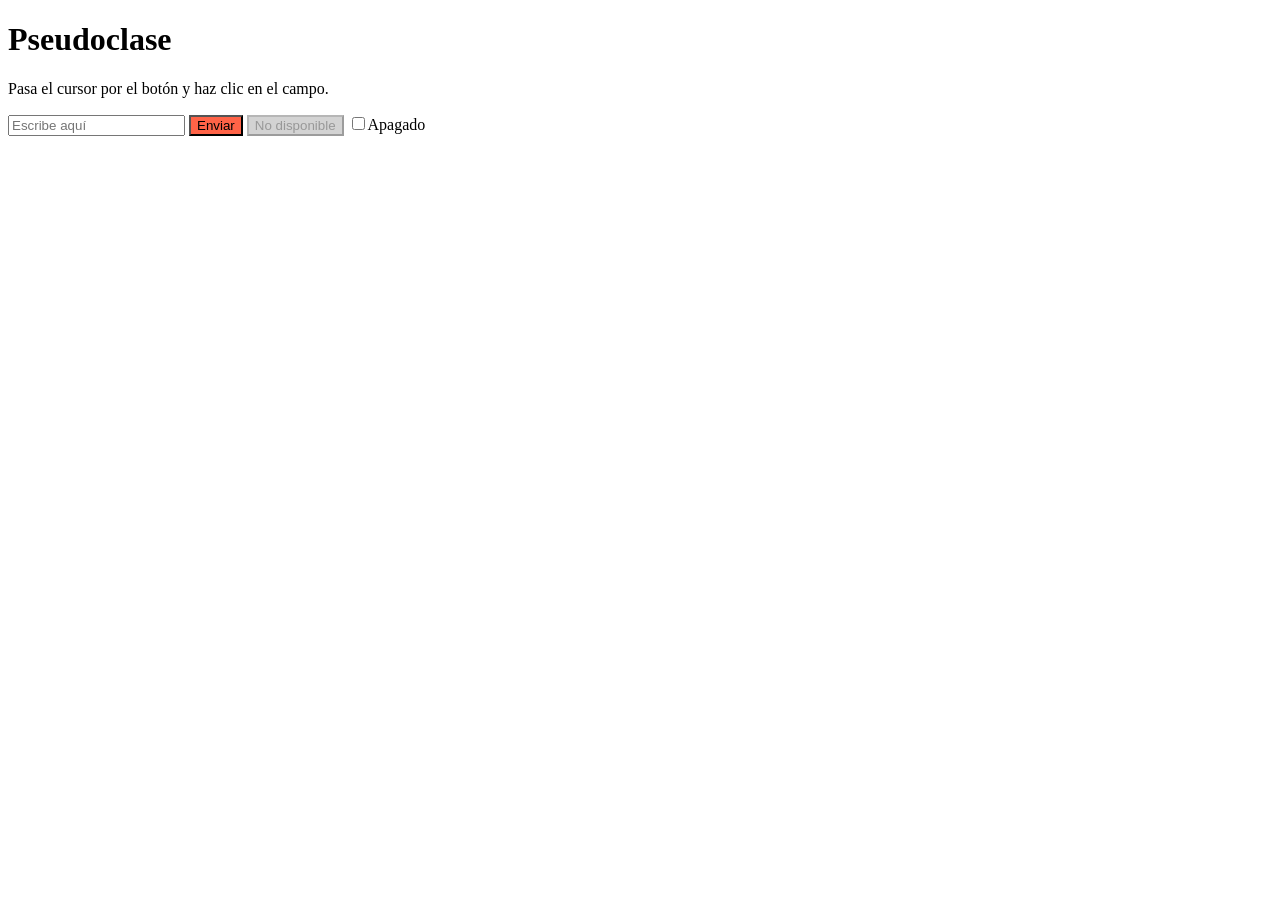
==== Semana 02/dia02-01-css-teoria-pseudoclase/index.html @ 021b5c85 "semana02-css-teoria" ====
<!DOCTYPE html>
<html lang="en">
<head>
    <meta charset="UTF-8">
    <meta name="viewport" content="width=device-width, initial-scale=1.0">
    <title>CSS Teoria</title>
    <style>
        button {
  background-color: tomato;
}

button:hover {
  background-color: seagreen;
  cursor: pointer;
}

input:focus {
  outline: 3px solid gold;
}

button:disabled {
  background-color: lightgray;
  
}
input:checked{
    outline: 2px chocolate;
}
    </style>
</head>
<body>
    <h1>Pseudoclase</h1>
    <p>Pasa el cursor por el botón y haz clic en el campo.</p>
<input type="text" placeholder="Escribe aquí" />
<button>Enviar</button>
<button disabled>No disponible</button>
<input type="checkbox">Apagado
</body>
</html>
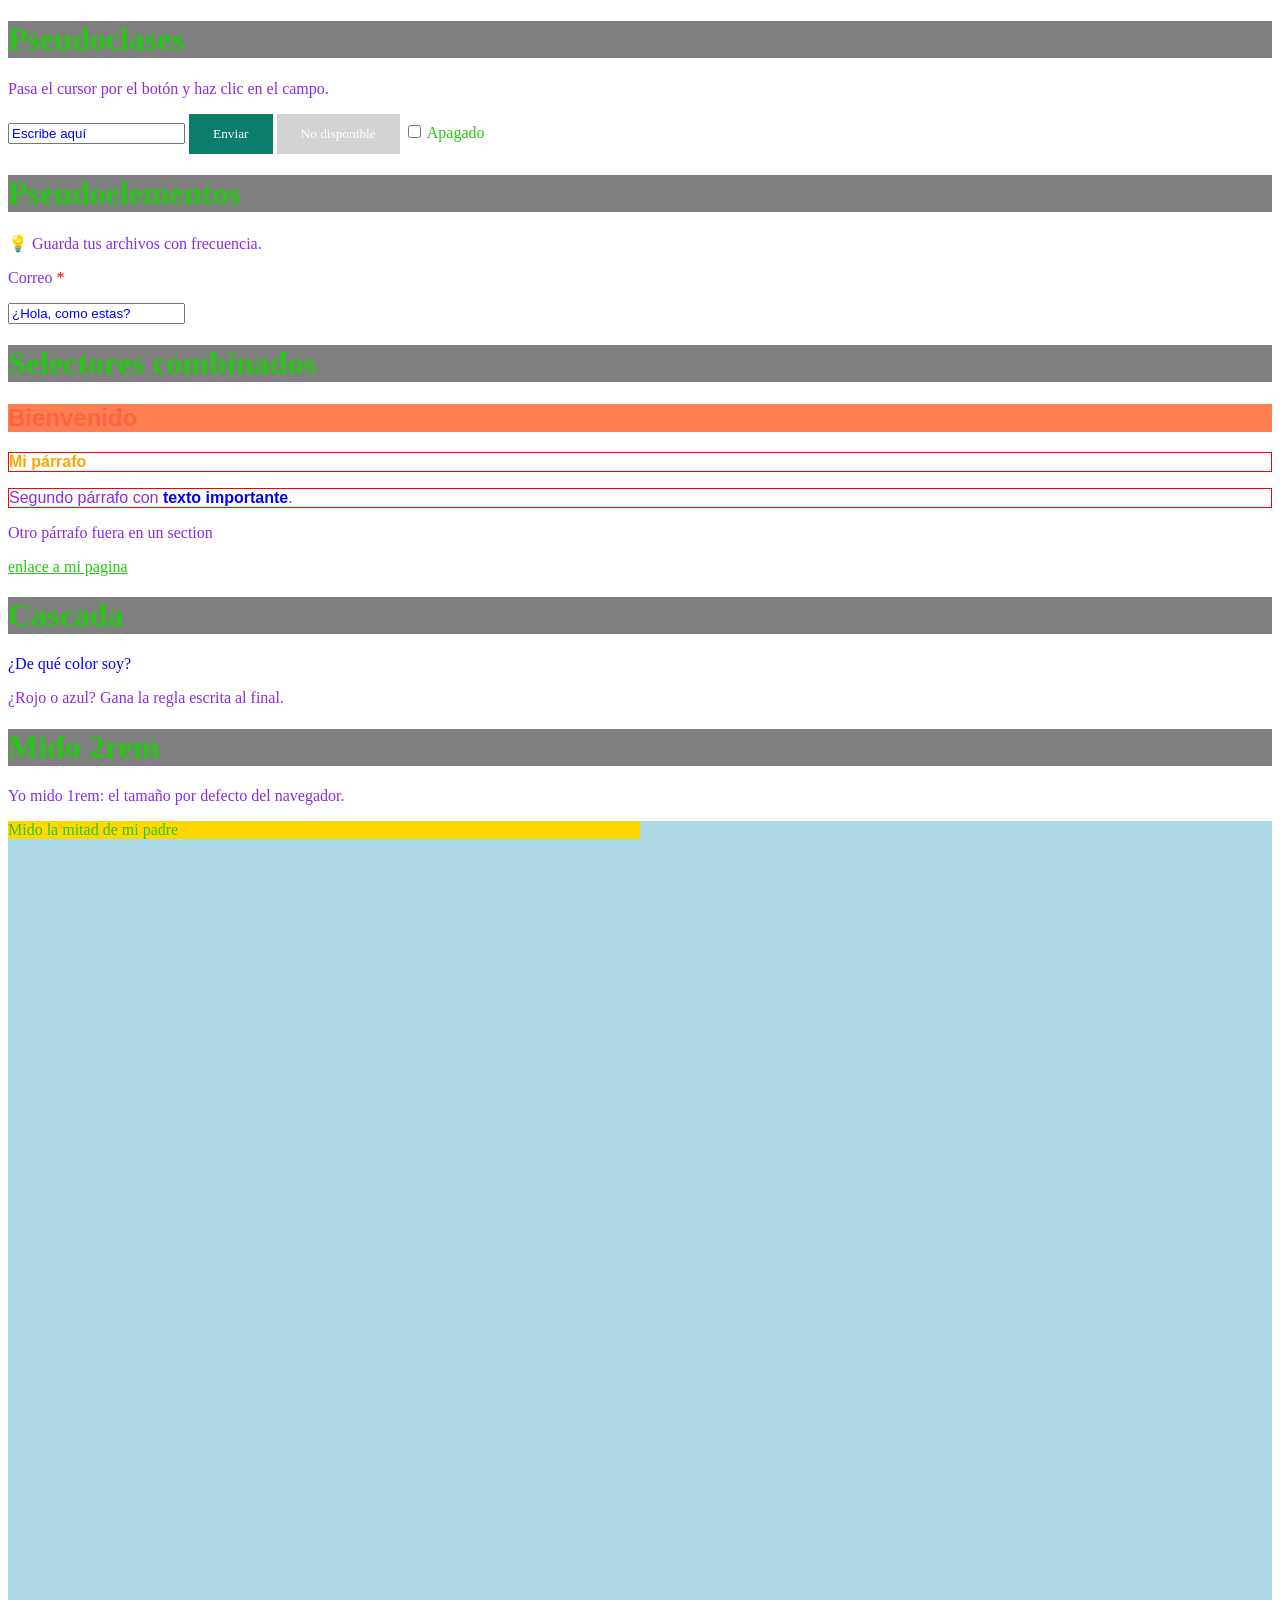
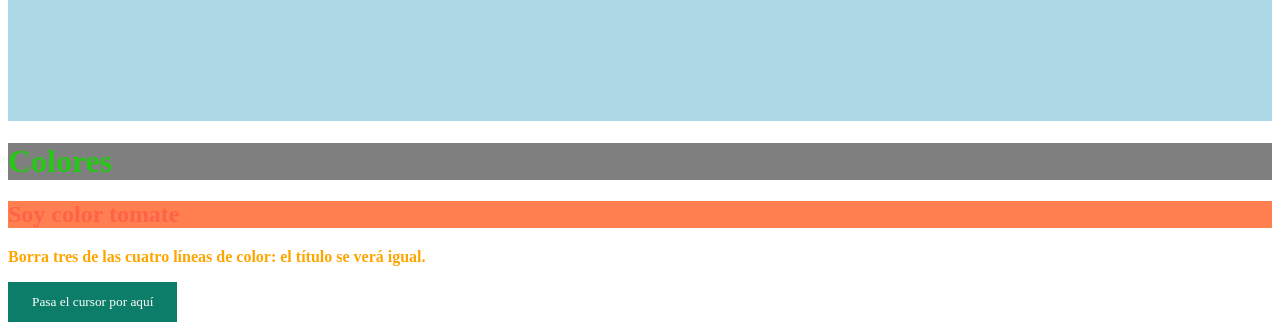
==== commit bed1f94a: "semana02" ====
--- a/Semana 02/dia02-01-css-teoria-pseudoclase/index.html
+++ b/Semana 02/dia02-01-css-teoria-pseudoclase/index.html
@@ -1,38 +1,225 @@
 <!DOCTYPE html>
 <html lang="en">
 <head>
-    <meta charset="UTF-8">
-    <meta name="viewport" content="width=device-width, initial-scale=1.0">
-    <title>CSS Teoria</title>
-    <style>
-        button {
-  background-color: tomato;
-}
-
-button:hover {
-  background-color: seagreen;
-  cursor: pointer;
-}
-
-input:focus {
-  outline: 3px solid gold;
-}
-
-button:disabled {
-  background-color: lightgray;
-  
-}
-input:checked{
-    outline: 2px chocolate;
-}
-    </style>
+  <meta charset="UTF-8">
+  <meta name="viewport" content="width=device-width, initial-scale=1.0">
+  <title>CSS Teoria</title>
+  <style>
+    /* Pseudoclases */
+
+    button {
+      background-color: tomato;
+    }
+
+    button:hover {
+      background-color: seagreen;
+      cursor: pointer;
+    }
+
+    input:focus {
+      outline: 3px solid gold;
+    }
+
+    button:disabled {
+      background-color: lightgray;
+    }
+
+    input:checked {
+      outline: 2px solid red;
+    }
+
+    /* Pseudoelementos */
+
+    .tip::before {
+      content: "💡 ";
+    }
+
+    .obligatorio::after {
+      content: " *";
+      color: red;
+    }
+
+    input::placeholder {
+      color: blue;
+    }
+
+    ::selection {
+      background-color: gold;
+      color: blue;
+    }
+
+    /* Selectores combinados */
+
+    /* Selector descendiente - NO USARLO SOLO ESTÁ COMO REFERENCIA */
+
+    article p {
+      border: 1px solid red;
+    }
+
+    /* Selectores de hijo directo > - NO USARLO SOLO ESTÁ COMO REFERENCIA */
+
+    article > strong {
+      color: red;
+    }
+
+    p > strong {
+      color: blue;
+    }
+
+    /* Selector de hermano adyacente + */
+
+    h2 + p {
+      font-weight: bold;
+      color: orange;
+    }
+
+    /* Selectores múltiples */
+
+    h1, h2, h3 {
+      background-color: coral;
+    }
+
+    /* Herencia */
+
+    /* Algunos estilos se heredan automáticamente y otros no lo hacen */
+
+    article {
+      color: red;
+      font-family: arial;
+    }
+
+    body {
+      color: rgb(39, 199, 21);
+      font-family: 'Times New Roman', Times, serif;
+    }
+
+    a, button {
+      color: inherit;
+      font-family: inherit;
+    }
+
+    /* Cascada */
+
+    /* La casacada decide qué estilo gana cuando hay conflictos. Depende del ordern, especificidad y herencia. */
+
+    header {
+      color: green;
+    }
+
+    .texto {
+      color: red;
+    }
+
+    #cabecera {
+      color: blue;
+    }
+
+    p {
+      color: red;
+    }
+
+    p {
+      color: blueviolet; /* Gana esta */
+    }
+
+    /* Unidades de medida */
+
+    /* 
+      Absolutas: px, cm, in   -> Siempre miden lo mismo.
+
+      Relativas: em, rem, %, vw, vh (+ modernas y flexibles) -> siempre dependen de otra medida
+    */
+
+    h1 {
+      font-size: 2rem; /* 32px con el tamaño por defecto */
+    }
+
+    .portada {
+      height: 100vh; /* Todo el alto de la ventana */
+      background-color: lightblue;
+    }
+
+    .caja {
+      width: 50%;
+      background-color: gold;
+    }
+
+    /* Colores */
+
+    h2 {
+      color: tomato;
+      color: #ff6347; /* RGB - RED GREEN BLUE */
+      color: rgb(255, 99, 71);
+      color: hsl(9, 100%, 64%);
+    }
+
+    /* Texto y tamaño del botón: el color de fondo lo pone el CSS de la lección */
+    button { color: white; padding: 12px 24px; border: none; }
+
+    button {
+      background-color: hsl(169, 82%, 27%);
+    }
+
+    button:hover {
+      background-color: hsl(169, 82%, 20%);
+    }
+
+    /* Transparencia */
+
+    h1 {
+      background-color: rgba(0, 0, 0, 0.5);
+    }
+  </style>
 </head>
 <body>
-    <h1>Pseudoclase</h1>
-    <p>Pasa el cursor por el botón y haz clic en el campo.</p>
-<input type="text" placeholder="Escribe aquí" />
-<button>Enviar</button>
-<button disabled>No disponible</button>
-<input type="checkbox">Apagado
+  <h1>Pseudoclases</h1>
+
+  <p>Pasa el cursor por el botón y haz clic en el campo.</p>
+  <input type="text" placeholder="Escribe aquí" />
+  <button>Enviar</button>
+  <button disabled>No disponible</button>
+  <input type="checkbox"> Apagado
+
+  <h1>Pseudoelementos</h1>
+
+  <p class="tip">Guarda tus archivos con frecuencia.</p>
+  <p class="obligatorio">Correo</p>
+
+  <input type="text" placeholder="¿Hola, como estas?" />
+
+  <h1>Selectores combinados</h1>
+
+  <article>
+    <h2>Bienvenido</h2>
+    <p>Mi párrafo</p>
+    <p>Segundo párrafo con <strong>texto importante</strong>.</p>
+  </article>
+
+  <section>
+    <p>Otro párrafo fuera en un section</p>
+    <a href="#">enlace a mi pagina</a>
+  </section>
+  
+  <h1>Cascada</h1>
+
+  <header id="cabecera" class="texto">¿De qué color soy?</header>
+
+  <p>¿Rojo o azul? Gana la regla escrita al final.</p>
+
+  <!-- Unidades de medida -->
+
+  <h1>Mido 2rem</h1>
+  <p>Yo mido 1rem: el tamaño por defecto del navegador.</p>
+
+  <section class="portada">
+    <div class="caja">Mido la mitad de mi padre</div>
+  </section>
+  
+  <h1>Colores</h1>
+
+  <h2>Soy color tomate</h2>
+  <p>Borra tres de las cuatro líneas de color: el título se verá igual.</p>
+
+  <button>Pasa el cursor por aquí</button>
 </body>
 </html>
